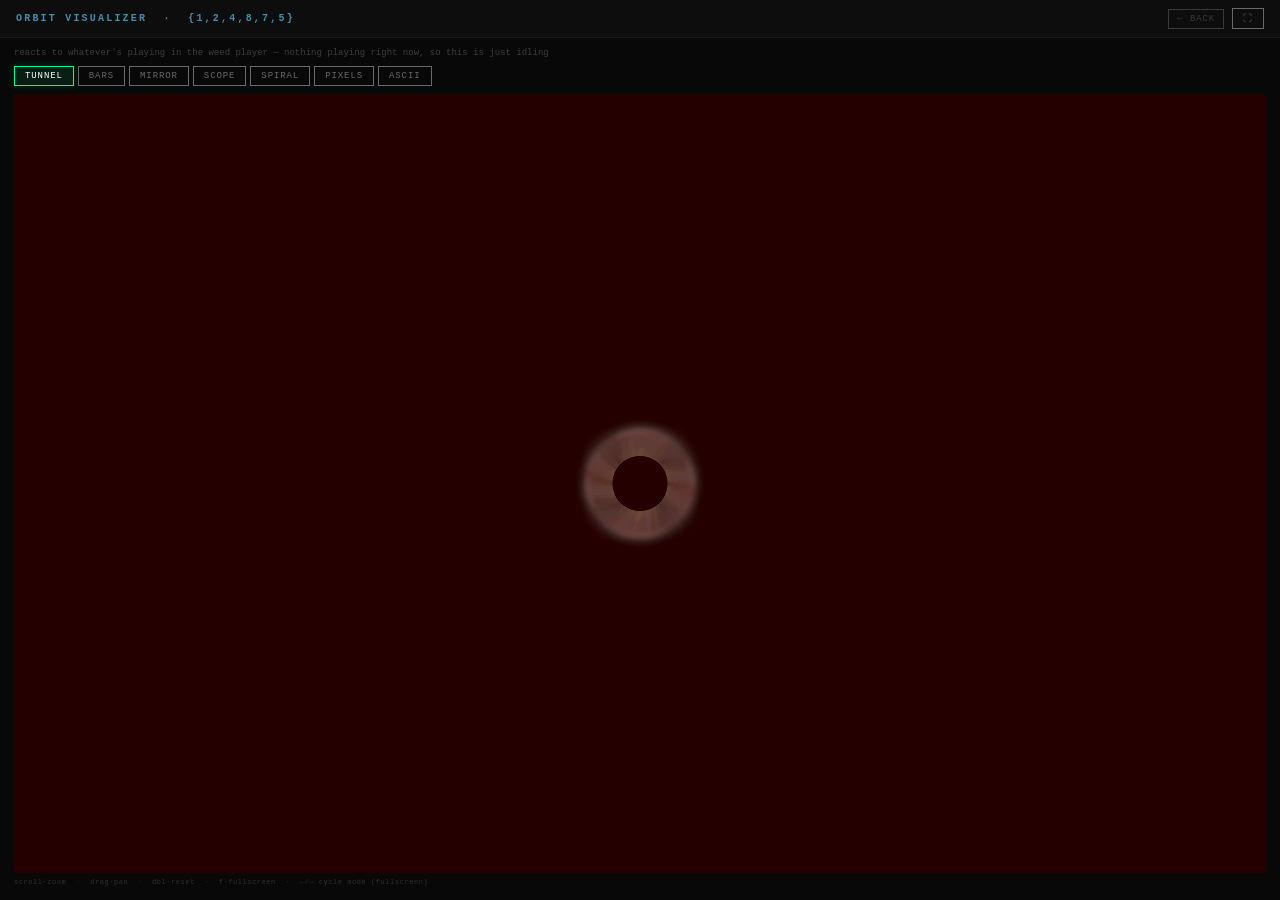
==== web/orbit_visualizer.html @ a4cbd9ab "." ====
<!DOCTYPE html>
<html lang="en">
<head>
<meta charset="UTF-8">
<title>ORBIT VISUALIZER</title>
<style>
* { margin:0; padding:0; box-sizing:border-box; }
:root {
  --bg:#080808; --fg:#c0c0c4; --dim:#181818; --cyan:#5ab8e0;
  --muted:#68686e; --panel:#0d0d0e; --accent:#00ff88;
}
body {
  background:var(--bg); color:var(--fg);
  font-family:'Courier New',monospace;
  display:flex; flex-direction:column;
  height:100vh; overflow:hidden;
}
header {
  display:flex; align-items:center; gap:8px;
  padding:8px 16px;
  border-bottom:1px solid var(--dim);
  background:var(--panel);
}
header h1 { font-size:10px; letter-spacing:.22em; color:var(--cyan); opacity:.75; white-space:nowrap; overflow:hidden; text-overflow:ellipsis; flex:1; min-width:0; }
.transport { display:flex; gap:8px; align-items:center; flex-shrink:0; white-space:nowrap; }
btn, .btn {
  font-family:'Courier New',monospace; font-size:9px; letter-spacing:.10em;
  background:none; border:1px solid var(--muted); color:var(--muted);
  padding:4px 10px; cursor:pointer; transition:all .12s;
}
.btn:hover { border-color:var(--accent); color:var(--accent); }
.btn.lit { border-color:var(--accent); color:#fff; background:#00ff8818; box-shadow:0 0 7px #00ff8830; }
.preset-row { display:flex; gap:4px; flex-wrap:wrap; }
#vizSection {
  flex:1; display:flex; flex-direction:column;
  padding:10px 14px 14px; position:relative; min-height:0;
}
#vizModes { margin-bottom:8px; flex-shrink:0; }
#vizCanvas {
  image-rendering:pixelated; cursor:grab;
  width:100%; flex:1; min-height:0;
  display:block; border-radius:2px; background:#000;
}
#vizSection:fullscreen, #vizSection:-webkit-full-screen {
  background:#000; padding:8px 14px;
}
.hint { font-size:7px; color:var(--muted); opacity:.4; margin-top:5px; letter-spacing:.08em; flex-shrink:0; }
.idle-note { font-size:9px; color:var(--muted); opacity:.55; margin-bottom:8px; flex-shrink:0; }
</style>
</head>
<body>

<header>
  <h1>ORBIT VISUALIZER &nbsp;·&nbsp; {1,2,4,8,7,5}</h1>
  <div class="transport">
    <button class="btn" id="backBtn" onclick="window.parent?.postMessage('orbit:back','*')" style="opacity:0.5;padding:4px 8px">← BACK</button>
    <button id="vizFsBtn" class="btn" onclick="toggleVizFullscreen()" title="Fullscreen (F)">⛶</button>
  </div>
</header>

<div id="vizSection">
  <div class="idle-note" id="idleNote">reacts to whatever's playing in the weed player — nothing playing right now, so this is just idling</div>
  <div class="preset-row" id="vizModes">
    <button class="btn lit" data-viz="tunnel">TUNNEL</button>
    <button class="btn" data-viz="bars">BARS</button>
    <button class="btn" data-viz="mirror">MIRROR</button>
    <button class="btn" data-viz="scope">SCOPE</button>
    <button class="btn" data-viz="spiral">SPIRAL</button>
    <button class="btn" data-viz="pixels">PIXELS</button>
    <button class="btn" data-viz="ascii">ASCII</button>
  </div>
  <canvas id="vizCanvas"></canvas>
  <div class="hint">scroll·zoom &nbsp;·&nbsp; drag·pan &nbsp;·&nbsp; dbl·reset &nbsp;·&nbsp; f·fullscreen &nbsp;·&nbsp; ←/→ cycle mode (fullscreen)</div>
</div>

<script>
'use strict';
// Ported from jennie21's orbit_sequencer.html "VISUALIZER" panel -- same
// five draw modes, same math, unmodified. The only real change is where
// freqData/waveData come from: the original ran its own synth engine and
// fed an AnalyserNode from that; this has no audio engine of its own at
// all, it just renders whatever frequency/waveform snapshots the parent
// window (vue-app.js) posts to it every frame, captured from weed's own
// <video> element via a MediaElementSource + AnalyserNode created over
// there (Web Audio nodes can't cross a frame boundary, but the plain
// Uint8Array snapshots they produce post over just fine).
const STEP_HUES = [0.33,0.50,0.62,0.83,0.10,0.23];
let c60Hue = STEP_HUES[0];

let freqData = new Uint8Array(1024);
let waveData = new Uint8Array(2048);
let hasSignal = false;
const idleNote = document.getElementById('idleNote');

// PIXELS mode's source frame -- the parent samples weed's own <video>
// onto a small offscreen canvas (drawImage + getImageData) and posts
// the raw pixels here every couple of frames, since Web Audio nodes
// aren't the only thing that can't cross a frame boundary directly: an
// HTMLVideoElement can't either, and this doesn't need the real one,
// just its pixels. videoFrame stays null until the first real frame
// arrives -- readyState/videoWidth checks on the parent side mean this
// only ever gets a genuine decoded frame, never a premature black one.
let videoFrame = null;
const vpixOff = document.createElement('canvas');
const vpixOffCtx = vpixOff.getContext('2d');

window.addEventListener('message', e => {
  const msg = e.data;
  if (!msg) return;
  if (msg.type === 'orbit-audio') {
    freqData = msg.freq;
    waveData = msg.wave;
    // the feed posts a message every frame regardless of whether the
    // video is actually playing anything -- silence still "arrives," it's
    // just all near-zero -- so "a message showed up" alone can't tell
    // idle from playing. Real aggregate energy across the spectrum can.
    const energy = freqData.reduce((a, b) => a + b, 0);
    if (energy > 400 && !hasSignal) { hasSignal = true; idleNote.style.display = 'none'; }
    else if (energy <= 100 && hasSignal) { hasSignal = false; idleNote.style.display = ''; }
  } else if (msg.type === 'orbit-video') {
    if (vpixOff.width !== msg.w || vpixOff.height !== msg.h) {
      vpixOff.width = msg.w; vpixOff.height = msg.h;
    }
    videoFrame = { w: msg.w, h: msg.h, imageData: new ImageData(msg.data, msg.w, msg.h) };
  }
});

const vizCanvas = document.getElementById('vizCanvas');
const vctx = vizCanvas.getContext('2d');
const vizOff = document.createElement('canvas');
const voffCtx = vizOff.getContext('2d');
let VW=0, VH=0;
let vizPanX=0, vizPanY=0, vizUserScale=1.0, vizRot=0;
// PIXELS mode's own rotation/pulse state -- separate from vizRot above
// (shared by tunnel/scope/spiral at a fixed rate) since this ring's
// whole point is spinning *faster when the audio is more energetic*,
// not the same constant rate every other mode already uses.
let pixelsRingRot=0, pixelsPulse=0;
let vizMode = 'tunnel';

function resetVizNav() { vizPanX=0; vizPanY=0; vizUserScale=1.0; }

function resizeVizCanvas() {
  VW = Math.round(vizCanvas.offsetWidth * devicePixelRatio);
  VH = Math.round(vizCanvas.offsetHeight * devicePixelRatio);
  vizCanvas.width = VW; vizCanvas.height = VH;
  vizOff.width = VW; vizOff.height = VH;
}
resizeVizCanvas();
new ResizeObserver(resizeVizCanvas).observe(vizCanvas);

// Viz pan/zoom
(function(){
  let panning=false, lastX=0, lastY=0;
  vizCanvas.addEventListener('wheel', e => {
    e.preventDefault();
    vizUserScale = Math.min(Math.max(0.15, vizUserScale * (e.deltaY>0 ? 0.93 : 1.07)), 8.0);
  }, {passive:false});
  vizCanvas.addEventListener('mousedown', e => {
    if(e.button!==0) return; panning=true; lastX=e.clientX; lastY=e.clientY;
    vizCanvas.style.cursor='grabbing';
  });
  vizCanvas.addEventListener('dblclick', () => resetVizNav());
  document.addEventListener('mousemove', e => {
    if(!panning) return;
    vizPanX+=(e.clientX-lastX)*devicePixelRatio; vizPanY+=(e.clientY-lastY)*devicePixelRatio;
    lastX=e.clientX; lastY=e.clientY;
  });
  document.addEventListener('mouseup', () => { if(!panning) return; panning=false; vizCanvas.style.cursor='grab'; });
})();

// Viz mode switching
document.getElementById('vizModes').addEventListener('click', function(e){
  const btn = e.target.closest('[data-viz]'); if(!btn) return;
  vizMode = btn.dataset.viz;
  this.querySelectorAll('[data-viz]').forEach(b => b.classList.toggle('lit', b===btn));
  resetVizNav();
});

// Shared fallback for the two video-based modes (pixels/ascii) when no
// frame has arrived yet -- see videoFrame's own comment on why that can
// be true even while a video is genuinely loaded and playing.
function drawNoVideoMessage(hueBase) {
  vctx.fillStyle = `hsla(${hueBase|0},40%,55%,0.5)`;
  vctx.font = `${Math.max(10, Math.round(VH*0.04))}px 'Courier New',monospace`;
  vctx.textAlign = 'center'; vctx.textBaseline = 'middle';
  vctx.fillText('— no video playing —', VW/2, VH/2);
  vctx.textAlign = 'left'; vctx.textBaseline = 'alphabetic';
}

// Draw loop -- unchanged from orbit_sequencer.html below this point,
// same five original modes, same math, just reading freqData/waveData
// from whatever the last postMessage set instead of an AnalyserNode.
function drawViz() {
  requestAnimationFrame(drawViz);
  if (!VW || !VH) return;

  // slow independent color drift -- the original derived this from
  // which step-sequencer row was currently playing, which has no
  // equivalent here (there's no sequencer); a steady drift keeps the
  // same "the whole thing slowly shifts hue" feel without needing one.
  c60Hue = (performance.now() / 20000) % 1;
  vizRot += 0.006;

  const cx = VW/2 + vizPanX, cy = VH/2 + vizPanY;
  const maxBin = Math.floor(freqData.length * 0.70);
  const hueBase = c60Hue * 360;

  if (vizMode === 'tunnel') {
    voffCtx.clearRect(0,0,VW,VH);
    voffCtx.drawImage(vizCanvas,0,0);
    vctx.fillStyle=`hsla(${hueBase|0},70%,8%,0.10)`; vctx.fillRect(0,0,VW,VH);
    vctx.save(); vctx.globalAlpha=0.92;
    vctx.translate(cx,cy);
    vctx.scale(1.024*vizUserScale*0.004+1.018, 1.024*vizUserScale*0.004+1.018);
    vctx.rotate(0.006); vctx.translate(-cx,-cy);
    vctx.drawImage(vizOff,0,0); vctx.restore();
    const R_INNER=Math.max(4,Math.min(Math.min(VW,VH)*0.08*vizUserScale,Math.min(VW,VH)*0.35));
    const R_MAX=R_INNER*3.5;
    vctx.save(); vctx.translate(cx,cy);
    for(let i=0;i<128;i++){
      const t=i/128, angle=t*Math.PI*2-Math.PI/2+vizRot*0.15;
      const v=freqData[Math.floor(t*maxBin)]/255; if(v<0.015) continue;
      const hue=(hueBase+t*120+vizRot*8)%360;
      vctx.beginPath();
      vctx.moveTo(Math.cos(angle)*R_INNER,Math.sin(angle)*R_INNER);
      vctx.lineTo(Math.cos(angle)*(R_INNER+v*R_MAX),Math.sin(angle)*(R_INNER+v*R_MAX));
      vctx.strokeStyle=`hsla(${hue|0},100%,${62+v*30|0}%,${(0.75+v*0.25).toFixed(2)})`;
      vctx.lineWidth=1.6; vctx.stroke();
    }
    vctx.beginPath();
    for(let i=0;i<=waveData.length;i++){
      const t=i/waveData.length, angle=t*Math.PI*2-Math.PI/2+vizRot*0.15;
      const r=R_INNER+(waveData[i%waveData.length]/128-1)*R_INNER*0.55;
      i===0?vctx.moveTo(Math.cos(angle)*r,Math.sin(angle)*r):vctx.lineTo(Math.cos(angle)*r,Math.sin(angle)*r);
    }
    vctx.strokeStyle=`hsla(${hueBase|0},55%,80%,0.28)`; vctx.lineWidth=devicePixelRatio; vctx.stroke();
    vctx.restore();

  } else if (vizMode === 'bars') {
    vctx.fillStyle=`hsla(${hueBase|0},65%,6%,0.14)`; vctx.fillRect(0,0,VW,VH);
    const bw=VW/maxBin;
    for(let i=0;i<maxBin;i++){
      const v=freqData[i]/255; if(v<0.01) continue;
      const x=i*bw, h=v*VH*0.92;
      const hue=(hueBase+i/maxBin*120)%360;
      vctx.fillStyle=`hsla(${hue|0},88%,${45+v*32|0}%,${(0.55+v*0.4).toFixed(2)})`;
      vctx.fillRect(x,VH-h,Math.max(1,bw-0.5),h);
    }

  } else if (vizMode === 'mirror') {
    vctx.fillStyle=`hsla(${(hueBase+180)|0},65%,6%,0.12)`; vctx.fillRect(0,0,VW,VH);
    const bw=VW/maxBin, half=VH/2;
    for(let i=0;i<maxBin;i++){
      const v=freqData[i]/255; if(v<0.01) continue;
      const x=i*bw, h=v*half*0.95;
      const hue=(hueBase+i/maxBin*180+vizRot*20)%360;
      vctx.fillStyle=`hsla(${hue|0},90%,${48+v*30|0}%,${(0.5+v*0.45).toFixed(2)})`;
      vctx.fillRect(x,half-h,Math.max(1,bw-0.5),h*2);
    }
    vctx.beginPath();
    for(let i=0;i<waveData.length;i++){
      const x=i/waveData.length*VW;
      const y=half+(waveData[i]/128-1)*half*0.38;
      i===0?vctx.moveTo(x,y):vctx.lineTo(x,y);
    }
    vctx.strokeStyle=`hsla(${hueBase|0},55%,80%,0.35)`; vctx.lineWidth=devicePixelRatio; vctx.stroke();

  } else if (vizMode === 'scope') {
    voffCtx.clearRect(0,0,VW,VH);
    voffCtx.drawImage(vizCanvas,0,0);
    vctx.fillStyle=`hsla(${hueBase|0},70%,6%,0.10)`; vctx.fillRect(0,0,VW,VH);
    vctx.save(); vctx.globalAlpha=0.90;
    vctx.translate(cx,cy); vctx.scale(1.018,1.018); vctx.translate(-cx,-cy);
    vctx.drawImage(vizOff,0,0); vctx.restore();
    const R=Math.min(VW,VH)*0.42*vizUserScale;
    vctx.save(); vctx.translate(cx,cy);
    vctx.beginPath();
    const shift=Math.floor(waveData.length/4);
    for(let i=0;i<waveData.length;i++){
      const x=(waveData[i]/128-1)*R;
      const y=(waveData[(i+shift)%waveData.length]/128-1)*R;
      i===0?vctx.moveTo(x,y):vctx.lineTo(x,y);
    }
    vctx.strokeStyle=`hsla(${hueBase|0},80%,65%,0.70)`; vctx.lineWidth=1.2; vctx.stroke();
    vctx.restore();

  } else if (vizMode === 'spiral') {
    vctx.fillStyle=`hsla(${(hueBase+60)|0},70%,7%,0.11)`; vctx.fillRect(0,0,VW,VH);
    const GOLDEN_ANGLE = Math.PI * (3 - Math.sqrt(5));
    const energy = freqData.slice(0, Math.floor(freqData.length * 0.55))
                           .reduce((a,b)=>a+b,0) / (freqData.length * 0.55 * 255);
    const breathe = 0.45 + energy * 1.10;
    const rMax = Math.min(VW,VH) * 0.48 * vizUserScale * breathe;
    vctx.save(); vctx.translate(cx,cy);
    for(let i=0;i<maxBin;i++){
      const t = i/maxBin;
      const r = Math.sqrt(t) * rMax;
      const angle = i * GOLDEN_ANGLE + vizRot;
      const v = freqData[i]/255;
      if (v < 0.01) continue;
      const x = Math.cos(angle)*r, y = Math.sin(angle)*r;
      const size = Math.max(0.8, v * 6 * vizUserScale);
      const hue = (hueBase + t*200 + vizRot*40) % 360;
      vctx.beginPath();
      vctx.arc(x,y,size,0,Math.PI*2);
      vctx.fillStyle=`hsla(${hue|0},90%,${48+v*30|0}%,${(0.35+v*0.60).toFixed(2)})`;
      vctx.fill();
    }
    vctx.restore();

  } else if (vizMode === 'pixels') {
    vctx.fillStyle = '#000'; vctx.fillRect(0,0,VW,VH);
    if (!videoFrame) {
      drawNoVideoMessage(hueBase);
    } else {
      // One shared "how energetic is this instant" number driving both
      // the mosaic's own pulse and the ring around it, so the two never
      // drift out of sync with each other. Bass specifically (~first
      // 12% of bins), not the whole spectrum -- full-spectrum energy
      // rarely drops near zero (there's almost always some mid/treble
      // content), which smooths this into a slow wobble instead of a
      // real beat-following punch; bass is the part that actually
      // drops out between hits.
      const energy = freqData.slice(0, maxBin).reduce((a,b)=>a+b,0) / (maxBin*255);
      const bassEnd = Math.max(1, Math.floor(maxBin*0.12));
      const bass = freqData.slice(0, bassEnd).reduce((a,b)=>a+b,0) / (bassEnd*255);
      // smoothed toward the current bass level rather than snapping to
      // it every frame -- a per-frame jump would flicker at 60fps; this
      // reads as a punchy but real pulse instead
      pixelsPulse += (bass - pixelsPulse) * 0.25;
      // this is the actual fix for "the ring doesn't seem to react" --
      // it was spinning at vizRot's fixed rate before (same constant
      // speed tunnel/scope/spiral use), completely independent of
      // whatever the audio was doing. Its own rate now, scaled by
      // energy, so it visibly speeds up and slows down with the music.
      pixelsRingRot += 0.004 + energy*0.05;

      // putImageData paints the low-res sample 1:1; the actual scale-up
      // to fill the canvas happens in the drawImage below, with
      // smoothing off, so it reads as a chunky mosaic instead of a
      // blurred re-scale of a small image. Its own size now pulses with
      // bass too -- the other half of "doesn't do anything to the
      // pixels": before, nothing about the mosaic itself ever moved.
      vpixOffCtx.putImageData(videoFrame.imageData, 0, 0);
      vctx.imageSmoothingEnabled = false;
      const pulseScale = 1 + pixelsPulse*0.12;
      const dw = VW * vizUserScale * pulseScale, dh = VH * vizUserScale * pulseScale;
      vctx.drawImage(vpixOff, 0, 0, videoFrame.w, videoFrame.h, cx-dw/2, cy-dh/2, dw, dh);
      vctx.imageSmoothingEnabled = true;
      // a hard bass hit also flashes a brief color wash directly over
      // the mosaic (overlay blend, so it tints rather than just
      // whiting it out) -- this is the part that makes a real beat
      // visibly land ON the video, not just around it
      if (pixelsPulse > 0.35) {
        vctx.save();
        vctx.globalCompositeOperation = 'overlay';
        vctx.fillStyle = `hsla(${hueBase|0},90%,60%,${Math.min(0.35,(pixelsPulse-0.35)*0.6).toFixed(2)})`;
        vctx.fillRect(cx-dw/2, cy-dh/2, dw, dh);
        vctx.restore();
      }

      // ring of audio-reactive glow dots around the mosaic -- same
      // per-bin language bars/spiral already use. Radius now breathes
      // with overall energy instead of sitting at one fixed size, and
      // dot size swings much further (was 2-7px, barely visible;
      // 2-12px actually reads as pulsing at a glance) -- both of these
      // were the "doesn't seem to change size" half of the report.
      const R = Math.min(VW,VH) * (0.40 + energy*0.12) * vizUserScale;
      for (let i=0;i<48;i++){
        const t = i/48;
        const v = freqData[Math.floor(t*maxBin)]/255;
        if (v < 0.08) continue;
        const angle = t*Math.PI*2 + pixelsRingRot;
        const x = cx+Math.cos(angle)*R, y = cy+Math.sin(angle)*R;
        const hue = (hueBase + t*200) % 360;
        vctx.beginPath();
        vctx.arc(x,y,2+v*10,0,Math.PI*2);
        vctx.fillStyle=`hsla(${hue|0},95%,65%,${(0.25+v*0.65).toFixed(2)})`;
        vctx.fill();
      }
    }

  } else if (vizMode === 'ascii') {
    vctx.fillStyle = '#000'; vctx.fillRect(0,0,VW,VH);
    if (!videoFrame) {
      drawNoVideoMessage(hueBase);
    } else {
      // Classic sparse->dense brightness ramp, one character per
      // sampled source pixel (96x54 -- see vue-app.js's own comment on
      // why that's the source resolution, not the full video). STRIDE
      // exists as an escape hatch if this ever needs to trade detail
      // for frame rate on weaker hardware -- canvas text is one of the
      // more expensive things to draw a lot of, every frame -- but
      // measured directly at STRIDE 1 here first before assuming that
      // trade was actually necessary.
      const RAMP = ' .:-=+*#%@';
      const STRIDE = 1;
      const cols = Math.floor(videoFrame.w / STRIDE);
      const rows = Math.floor(videoFrame.h / STRIDE);
      const cellW = (VW * vizUserScale) / cols;
      const cellH = (VH * vizUserScale) / rows;
      const ox = cx - (VW * vizUserScale) / 2;
      const oy = cy - (VH * vizUserScale) / 2;
      const px = videoFrame.imageData.data;
      vctx.font = `${Math.max(4, cellH * 1.15).toFixed(1)}px 'Courier New',monospace`;
      vctx.textAlign = 'center'; vctx.textBaseline = 'middle';
      for (let y=0; y<rows; y++) {
        for (let x=0; x<cols; x++) {
          const i = ((y*STRIDE)*videoFrame.w + (x*STRIDE)) * 4;
          const r=px[i], g=px[i+1], b=px[i+2];
          const bright = (r*0.299 + g*0.587 + b*0.114) / 255;
          if (bright < 0.03) continue; // near-black cells stay empty, same as real ASCII art leaving blanks
          const ch = RAMP[Math.min(RAMP.length-1, Math.floor(bright * RAMP.length))];
          // audio nudges brightness/alpha per column, same "ties into
          // the same bin data every other mode reacts to" as pixels'
          // glow ring above, just woven directly into the characters
          // here instead of a separate overlay
          const v = freqData[Math.floor((x/cols)*maxBin)] / 255;
          // Neon HSL palette instead of the video's own literal RGB --
          // real footage is often dim/desaturated, and coloring each
          // character with its exact source pixel color meant the whole
          // mode was only ever as bright and colorful as that one frame
          // happened to be (Ryan's "often quite dark" report). bright
          // still picks the character (so the video's own shapes/
          // silhouette stay recognizable) and still nudges lightness,
          // but the hue is now its own thing entirely: drifts across
          // the grid (position-based offset) and over time (hueBase/
          // vizRot, the same rotating hue every other mode already
          // uses) for a genuinely colorful, ever-shifting rainbow
          // rather than a muted copy of the source. Saturation stays
          // pinned high (90%) always -- that's the actual "neon" of it.
          const hue = (hueBase + (x/cols)*260 + (y/rows)*60 + vizRot*30) % 360;
          const light = Math.min(85, 40 + bright*25 + v*35);
          const alpha = Math.min(1, 0.55 + bright*0.25 + v*0.35);
          vctx.fillStyle = `hsla(${hue|0},90%,${light|0}%,${alpha.toFixed(2)})`;
          vctx.fillText(ch, ox + x*cellW + cellW/2, oy + y*cellH + cellH/2);
        }
      }
      vctx.textAlign = 'left'; vctx.textBaseline = 'alphabetic';
    }
  }
}
drawViz();

// Fullscreen
const vizSection = document.getElementById('vizSection');
function toggleVizFullscreen() {
  if (!document.fullscreenElement) {
    (vizSection.requestFullscreen || vizSection.webkitRequestFullscreen).call(vizSection);
  } else {
    (document.exitFullscreen || document.webkitExitFullscreen).call(document);
  }
}
document.addEventListener('fullscreenchange', () => {
  resizeVizCanvas();
  const btn = document.getElementById('vizFsBtn');
  if (btn) btn.textContent = document.fullscreenElement ? '✕' : '⛶';
});
document.addEventListener('keydown', function(e) {
  if (e.code === 'KeyF') toggleVizFullscreen();
  if (document.fullscreenElement && (e.code === 'ArrowLeft' || e.code === 'ArrowRight')) {
    e.preventDefault();
    const modes = ['tunnel','bars','mirror','scope','spiral','pixels','ascii'];
    const idx = modes.indexOf(vizMode);
    vizMode = modes[(idx + (e.code === 'ArrowRight' ? 1 : -1) + modes.length) % modes.length];
    document.querySelectorAll('[data-viz]').forEach(b => b.classList.toggle('lit', b.dataset.viz === vizMode));
    resetVizNav();
  }
});
</script>
</body>
</html>
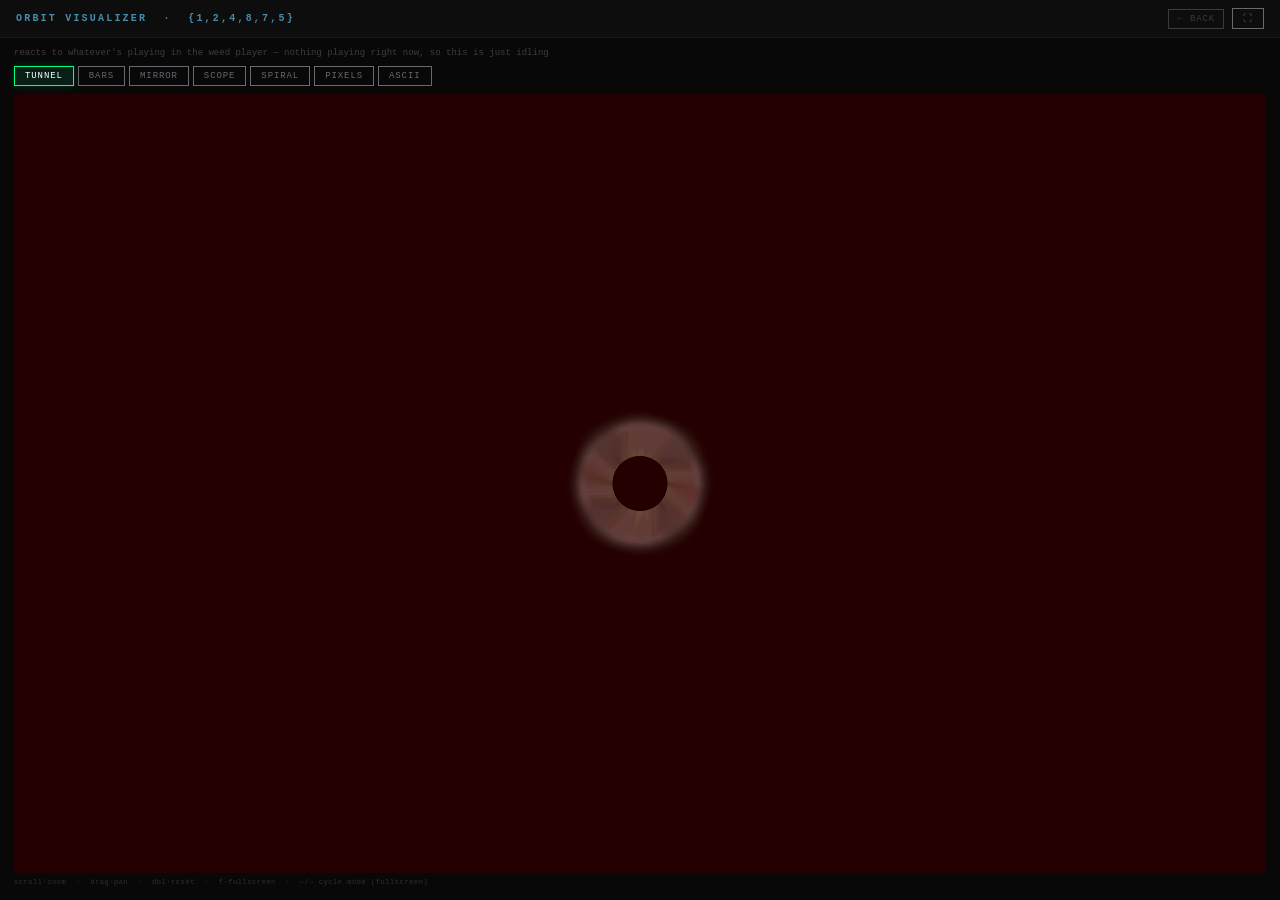
==== commit 254b2458: "." ====
--- a/web/orbit_visualizer.html
+++ b/web/orbit_visualizer.html
@@ -30,12 +30,23 @@
 }
 .btn:hover { border-color:var(--accent); color:var(--accent); }
 .btn.lit { border-color:var(--accent); color:#fff; background:#00ff8818; box-shadow:0 0 7px #00ff8830; }
-.preset-row { display:flex; gap:4px; flex-wrap:wrap; }
+.preset-row { display:flex; gap:4px; flex-wrap:wrap; align-items:center; }
 #vizSection {
   flex:1; display:flex; flex-direction:column;
   padding:10px 14px 14px; position:relative; min-height:0;
 }
 #vizModes { margin-bottom:8px; flex-shrink:0; }
+.ascii-controls { margin-bottom:8px; flex-shrink:0; }
+.ascii-controls-label { font-size:9px; color:var(--muted); letter-spacing:.1em; }
+.ascii-controls-val { font-size:9px; color:var(--fg); min-width:68px; }
+.ascii-controls input[type=range] {
+  width:80px; accent-color:var(--accent);
+  height:3px; background:var(--dim); appearance:none;
+}
+.ascii-controls input[type=range]::-webkit-slider-thumb {
+  -webkit-appearance:none; width:10px; height:10px;
+  border-radius:50%; background:var(--accent);
+}
 #vizCanvas {
   image-rendering:pixelated; cursor:grab;
   width:100%; flex:1; min-height:0;
@@ -68,6 +79,13 @@
     <button class="btn" data-viz="spiral">SPIRAL</button>
     <button class="btn" data-viz="pixels">PIXELS</button>
     <button class="btn" data-viz="ascii">ASCII</button>
+  </div>
+  <div class="preset-row ascii-controls" id="asciiControls" style="display:none">
+    <span class="ascii-controls-label">RES</span>
+    <input type="range" id="asciiResSlider" min="1" max="4" step="1" value="1">
+    <span class="ascii-controls-val" id="asciiResVal">5184 chars</span>
+    <button class="btn lit" data-color="neon">NEON</button>
+    <button class="btn" data-color="natural">NATURAL</button>
   </div>
   <canvas id="vizCanvas"></canvas>
   <div class="hint">scroll·zoom &nbsp;·&nbsp; drag·pan &nbsp;·&nbsp; dbl·reset &nbsp;·&nbsp; f·fullscreen &nbsp;·&nbsp; ←/→ cycle mode (fullscreen)</div>
@@ -121,7 +139,15 @@
     if (vpixOff.width !== msg.w || vpixOff.height !== msg.h) {
       vpixOff.width = msg.w; vpixOff.height = msg.h;
     }
+    const isFirstFrame = !videoFrame;
     videoFrame = { w: msg.w, h: msg.h, imageData: new ImageData(msg.data, msg.w, msg.h) };
+    // the label depends on videoFrame.w/h, which don't exist yet before
+    // the first real frame arrives (updateAsciiResLabel is a hoisted
+    // function declaration, defined further down but safe to call here
+    // -- by the time any message actually arrives the whole script has
+    // already finished its initial synchronous pass, well after that
+    // declaration ran)
+    if (isFirstFrame) updateAsciiResLabel();
   }
 });
 
@@ -137,6 +163,13 @@
 // not the same constant rate every other mode already uses.
 let pixelsRingRot=0, pixelsPulse=0;
 let vizMode = 'tunnel';
+// ASCII's own controls -- resolution (STRIDE, coarser = fewer/bigger
+// characters) and color mode (the video's real per-cell color vs. the
+// rotating neon palette added for "often quite dark" real footage).
+// Both live as plain module state read directly by ASCII's draw branch,
+// same pattern vizMode/vizUserScale/etc. already use.
+let asciiStride = 1;
+let asciiColorMode = 'neon';
 
 function resetVizNav() { vizPanX=0; vizPanY=0; vizUserScale=1.0; }
 
@@ -170,11 +203,42 @@
 })();
 
 // Viz mode switching
+const asciiControls = document.getElementById('asciiControls');
 document.getElementById('vizModes').addEventListener('click', function(e){
   const btn = e.target.closest('[data-viz]'); if(!btn) return;
   vizMode = btn.dataset.viz;
   this.querySelectorAll('[data-viz]').forEach(b => b.classList.toggle('lit', b===btn));
   resetVizNav();
+  asciiControls.style.display = vizMode === 'ascii' ? 'flex' : 'none';
+});
+
+// ASCII resolution slider -- STRIDE 1-4, i.e. every source pixel down
+// to every 4th one, labeled with the actual resulting character count
+// (a bare "1-4" scale means nothing on its own; the real number people
+// actually asked for is "how many characters is that")
+const asciiResSlider = document.getElementById('asciiResSlider');
+const asciiResVal = document.getElementById('asciiResVal');
+function updateAsciiResLabel() {
+  if (!videoFrame) { asciiResVal.textContent = '—'; return; }
+  const cols = Math.floor(videoFrame.w / asciiStride);
+  const rows = Math.floor(videoFrame.h / asciiStride);
+  asciiResVal.textContent = (cols*rows).toLocaleString() + ' chars';
+}
+asciiResSlider.addEventListener('input', () => {
+  asciiStride = parseInt(asciiResSlider.value, 10);
+  updateAsciiResLabel();
+});
+
+// ASCII color mode -- NATURAL (the video's own per-cell color, exactly
+// what this mode used to always do) vs NEON (the rotating HSL palette
+// added afterward for dim/desaturated real footage). Both are worth
+// having: NATURAL for footage that's already colorful and where the
+// actual colors matter, NEON for anything dark or monochrome.
+document.querySelectorAll('#asciiControls [data-color]').forEach(btn => {
+  btn.addEventListener('click', () => {
+    asciiColorMode = btn.dataset.color;
+    document.querySelectorAll('#asciiControls [data-color]').forEach(b => b.classList.toggle('lit', b===btn));
+  });
 });
 
 // Shared fallback for the two video-based modes (pixels/ascii) when no
@@ -387,15 +451,15 @@
       drawNoVideoMessage(hueBase);
     } else {
       // Classic sparse->dense brightness ramp, one character per
-      // sampled source pixel (96x54 -- see vue-app.js's own comment on
-      // why that's the source resolution, not the full video). STRIDE
-      // exists as an escape hatch if this ever needs to trade detail
-      // for frame rate on weaker hardware -- canvas text is one of the
-      // more expensive things to draw a lot of, every frame -- but
-      // measured directly at STRIDE 1 here first before assuming that
-      // trade was actually necessary.
+      // sampled source pixel by default (96x54 -- see vue-app.js's own
+      // comment on why that's the source resolution, not the full
+      // video). STRIDE is user-controlled now (the RES slider) rather
+      // than a fixed 1 -- coarser/fewer, bigger characters reads as a
+      // genuinely different, chunkier style, not just "the same thing
+      // slower," so it's worth having as a real control rather than a
+      // hidden performance escape hatch.
       const RAMP = ' .:-=+*#%@';
-      const STRIDE = 1;
+      const STRIDE = asciiStride;
       const cols = Math.floor(videoFrame.w / STRIDE);
       const rows = Math.floor(videoFrame.h / STRIDE);
       const cellW = (VW * vizUserScale) / cols;
@@ -417,23 +481,33 @@
           // glow ring above, just woven directly into the characters
           // here instead of a separate overlay
           const v = freqData[Math.floor((x/cols)*maxBin)] / 255;
-          // Neon HSL palette instead of the video's own literal RGB --
-          // real footage is often dim/desaturated, and coloring each
-          // character with its exact source pixel color meant the whole
-          // mode was only ever as bright and colorful as that one frame
-          // happened to be (Ryan's "often quite dark" report). bright
-          // still picks the character (so the video's own shapes/
-          // silhouette stay recognizable) and still nudges lightness,
-          // but the hue is now its own thing entirely: drifts across
-          // the grid (position-based offset) and over time (hueBase/
-          // vizRot, the same rotating hue every other mode already
-          // uses) for a genuinely colorful, ever-shifting rainbow
-          // rather than a muted copy of the source. Saturation stays
-          // pinned high (90%) always -- that's the actual "neon" of it.
-          const hue = (hueBase + (x/cols)*260 + (y/rows)*60 + vizRot*30) % 360;
-          const light = Math.min(85, 40 + bright*25 + v*35);
-          const alpha = Math.min(1, 0.55 + bright*0.25 + v*0.35);
-          vctx.fillStyle = `hsla(${hue|0},90%,${light|0}%,${alpha.toFixed(2)})`;
+          if (asciiColorMode === 'neon') {
+            // Neon HSL palette instead of the video's own literal RGB --
+            // real footage is often dim/desaturated, and coloring each
+            // character with its exact source pixel color meant the
+            // whole mode was only ever as bright and colorful as that
+            // one frame happened to be (Ryan's "often quite dark"
+            // report). bright still picks the character (so the video's
+            // own shapes/silhouette stay recognizable) and still nudges
+            // lightness, but the hue is its own thing entirely: drifts
+            // across the grid (position-based offset) and over time
+            // (hueBase/vizRot, the same rotating hue every other mode
+            // already uses) for a genuinely colorful, ever-shifting
+            // rainbow rather than a muted copy of the source. Saturation
+            // stays pinned high (90%) always -- that's the actual "neon."
+            const hue = (hueBase + (x/cols)*260 + (y/rows)*60 + vizRot*30) % 360;
+            const light = Math.min(85, 40 + bright*25 + v*35);
+            const alpha = Math.min(1, 0.55 + bright*0.25 + v*0.35);
+            vctx.fillStyle = `hsla(${hue|0},90%,${light|0}%,${alpha.toFixed(2)})`;
+          } else {
+            // NATURAL -- the video's own real per-cell color, exactly
+            // what this mode did before NEON existed. Worth keeping as
+            // its own option: footage that's already colorful (or where
+            // the actual colors are the point) looks better true to
+            // itself than forced through a rainbow it doesn't need.
+            const alpha = Math.min(1, 0.55 + bright*0.3 + v*0.25);
+            vctx.fillStyle = `rgba(${r},${g},${b},${alpha.toFixed(2)})`;
+          }
           vctx.fillText(ch, ox + x*cellW + cellW/2, oy + y*cellH + cellH/2);
         }
       }
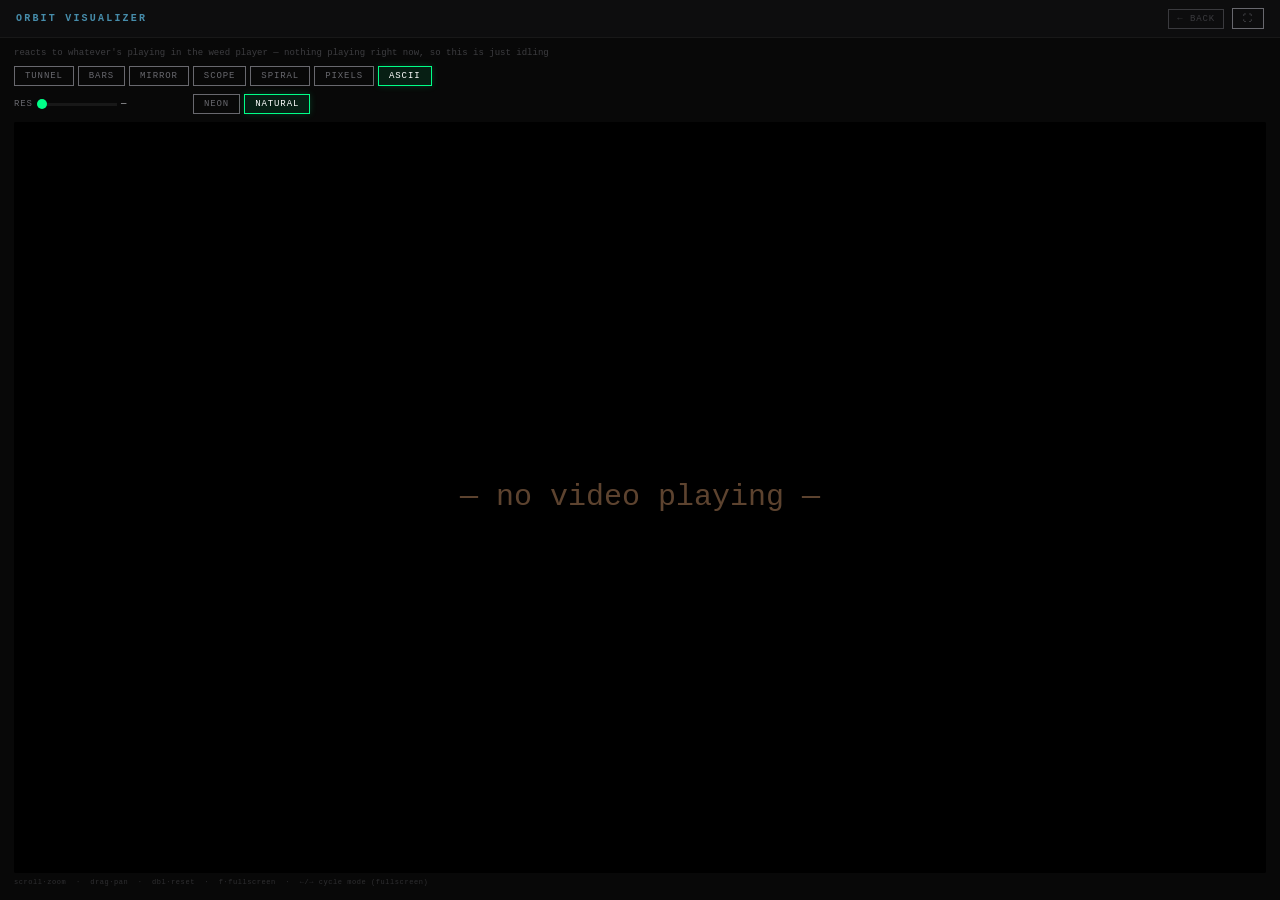
==== commit 9a9dda4b: "." ====
--- a/web/orbit_visualizer.html
+++ b/web/orbit_visualizer.html
@@ -62,7 +62,7 @@
 <body>
 
 <header>
-  <h1>ORBIT VISUALIZER &nbsp;·&nbsp; {1,2,4,8,7,5}</h1>
+  <h1>ORBIT VISUALIZER</h1>
   <div class="transport">
     <button class="btn" id="backBtn" onclick="window.parent?.postMessage('orbit:back','*')" style="opacity:0.5;padding:4px 8px">← BACK</button>
     <button id="vizFsBtn" class="btn" onclick="toggleVizFullscreen()" title="Fullscreen (F)">⛶</button>
@@ -72,20 +72,20 @@
 <div id="vizSection">
   <div class="idle-note" id="idleNote">reacts to whatever's playing in the weed player — nothing playing right now, so this is just idling</div>
   <div class="preset-row" id="vizModes">
-    <button class="btn lit" data-viz="tunnel">TUNNEL</button>
+    <button class="btn" data-viz="tunnel">TUNNEL</button>
     <button class="btn" data-viz="bars">BARS</button>
     <button class="btn" data-viz="mirror">MIRROR</button>
     <button class="btn" data-viz="scope">SCOPE</button>
     <button class="btn" data-viz="spiral">SPIRAL</button>
     <button class="btn" data-viz="pixels">PIXELS</button>
-    <button class="btn" data-viz="ascii">ASCII</button>
+    <button class="btn lit" data-viz="ascii">ASCII</button>
   </div>
-  <div class="preset-row ascii-controls" id="asciiControls" style="display:none">
+  <div class="preset-row ascii-controls" id="asciiControls" style="display:flex">
     <span class="ascii-controls-label">RES</span>
     <input type="range" id="asciiResSlider" min="1" max="4" step="1" value="1">
     <span class="ascii-controls-val" id="asciiResVal">5184 chars</span>
-    <button class="btn lit" data-color="neon">NEON</button>
-    <button class="btn" data-color="natural">NATURAL</button>
+    <button class="btn" data-color="neon">NEON</button>
+    <button class="btn lit" data-color="natural">NATURAL</button>
   </div>
   <canvas id="vizCanvas"></canvas>
   <div class="hint">scroll·zoom &nbsp;·&nbsp; drag·pan &nbsp;·&nbsp; dbl·reset &nbsp;·&nbsp; f·fullscreen &nbsp;·&nbsp; ←/→ cycle mode (fullscreen)</div>
@@ -162,14 +162,16 @@
 // whole point is spinning *faster when the audio is more energetic*,
 // not the same constant rate every other mode already uses.
 let pixelsRingRot=0, pixelsPulse=0;
-let vizMode = 'tunnel';
+let vizMode = 'ascii';
 // ASCII's own controls -- resolution (STRIDE, coarser = fewer/bigger
 // characters) and color mode (the video's real per-cell color vs. the
 // rotating neon palette added for "often quite dark" real footage).
 // Both live as plain module state read directly by ASCII's draw branch,
-// same pattern vizMode/vizUserScale/etc. already use.
+// same pattern vizMode/vizUserScale/etc. already use. Defaults match
+// the initial-active states set on the buttons/slider in the HTML --
+// full resolution (stride 1), natural color.
 let asciiStride = 1;
-let asciiColorMode = 'neon';
+let asciiColorMode = 'natural';
 
 function resetVizNav() { vizPanX=0; vizPanY=0; vizUserScale=1.0; }
 
@@ -228,6 +230,11 @@
   asciiStride = parseInt(asciiResSlider.value, 10);
   updateAsciiResLabel();
 });
+// ASCII is now the default active mode (was TUNNEL), visible from the
+// very first paint -- without this, the label sat on its static "5184
+// chars" HTML placeholder until either a video frame arrived or the
+// slider moved, instead of correctly reading "—" (no video yet).
+updateAsciiResLabel();
 
 // ASCII color mode -- NATURAL (the video's own per-cell color, exactly
 // what this mode used to always do) vs NEON (the rotating HSL palette
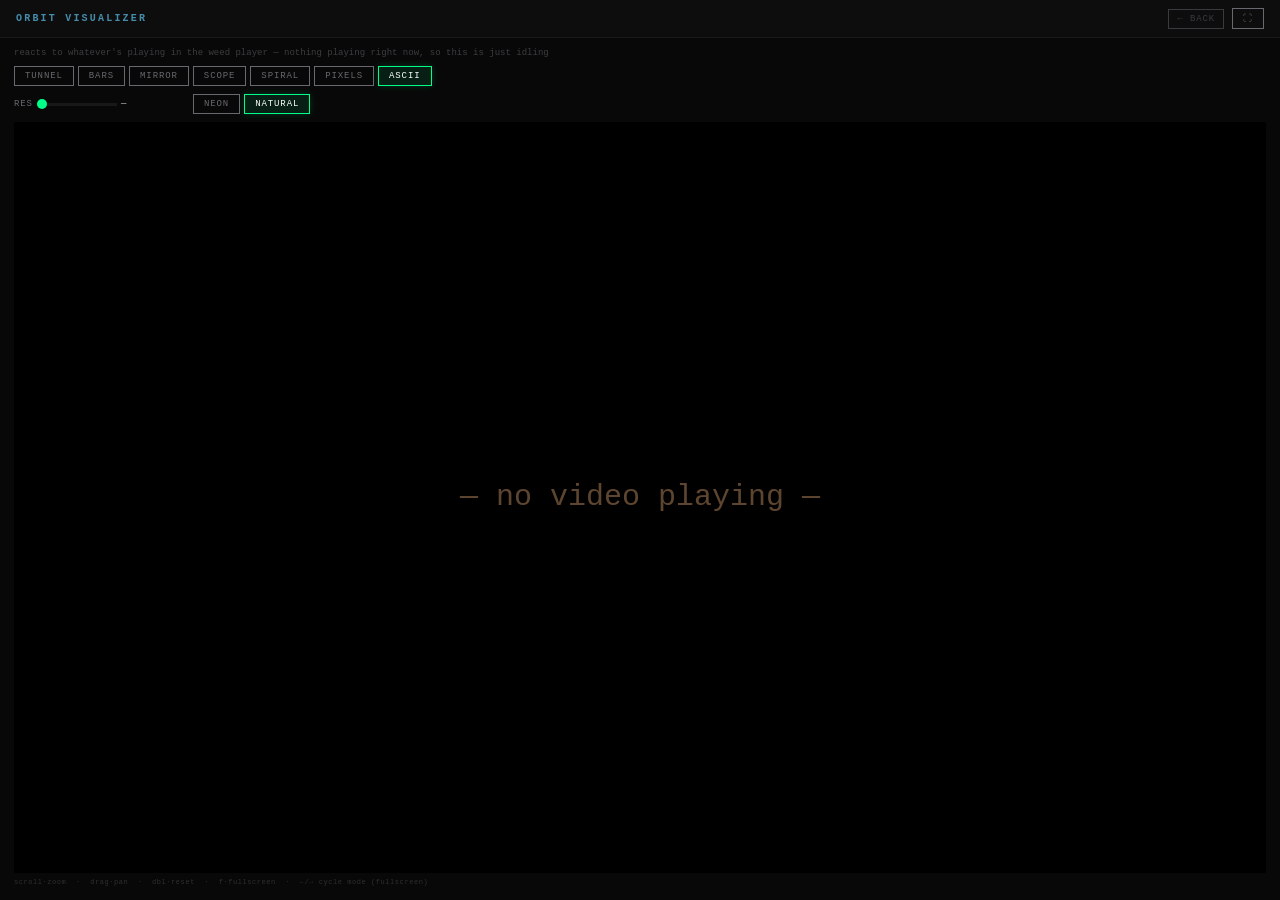
==== commit 0d801b6a: "." ====
--- a/web/orbit_visualizer.html
+++ b/web/orbit_visualizer.html
@@ -257,6 +257,21 @@
   vctx.textAlign = 'center'; vctx.textBaseline = 'middle';
   vctx.fillText('— no video playing —', VW/2, VH/2);
   vctx.textAlign = 'left'; vctx.textBaseline = 'alphabetic';
+}
+
+// PIXELS/ASCII both draw the sampled video frame into the VWxVH canvas,
+// which is almost never the same aspect ratio as the frame itself (the
+// dialog is a fixed box; the video can be 16:9, 9:16, 4:3, ...). Scaling
+// frameW/frameH independently to fill VW/VH separately -- which both
+// modes did before this -- stretches/squashes it to whatever the canvas
+// shape happens to be. This mirrors CSS object-fit:contain: scale
+// uniformly so the whole frame fits inside VWxVH, letterboxed rather
+// than distorted.
+function fitFrameToCanvas(frameW, frameH) {
+  const frameAspect = frameW / frameH, canvasAspect = VW / VH;
+  return frameAspect > canvasAspect
+    ? { w: VW, h: VW / frameAspect }
+    : { w: VH * frameAspect, h: VH };
 }
 
 // Draw loop -- unchanged from orbit_sequencer.html below this point,
@@ -416,7 +431,8 @@
       vpixOffCtx.putImageData(videoFrame.imageData, 0, 0);
       vctx.imageSmoothingEnabled = false;
       const pulseScale = 1 + pixelsPulse*0.12;
-      const dw = VW * vizUserScale * pulseScale, dh = VH * vizUserScale * pulseScale;
+      const fit = fitFrameToCanvas(videoFrame.w, videoFrame.h);
+      const dw = fit.w * vizUserScale * pulseScale, dh = fit.h * vizUserScale * pulseScale;
       vctx.drawImage(vpixOff, 0, 0, videoFrame.w, videoFrame.h, cx-dw/2, cy-dh/2, dw, dh);
       vctx.imageSmoothingEnabled = true;
       // a hard bass hit also flashes a brief color wash directly over
@@ -469,10 +485,11 @@
       const STRIDE = asciiStride;
       const cols = Math.floor(videoFrame.w / STRIDE);
       const rows = Math.floor(videoFrame.h / STRIDE);
-      const cellW = (VW * vizUserScale) / cols;
-      const cellH = (VH * vizUserScale) / rows;
-      const ox = cx - (VW * vizUserScale) / 2;
-      const oy = cy - (VH * vizUserScale) / 2;
+      const fit = fitFrameToCanvas(videoFrame.w, videoFrame.h);
+      const cellW = (fit.w * vizUserScale) / cols;
+      const cellH = (fit.h * vizUserScale) / rows;
+      const ox = cx - (fit.w * vizUserScale) / 2;
+      const oy = cy - (fit.h * vizUserScale) / 2;
       const px = videoFrame.imageData.data;
       vctx.font = `${Math.max(4, cellH * 1.15).toFixed(1)}px 'Courier New',monospace`;
       vctx.textAlign = 'center'; vctx.textBaseline = 'middle';
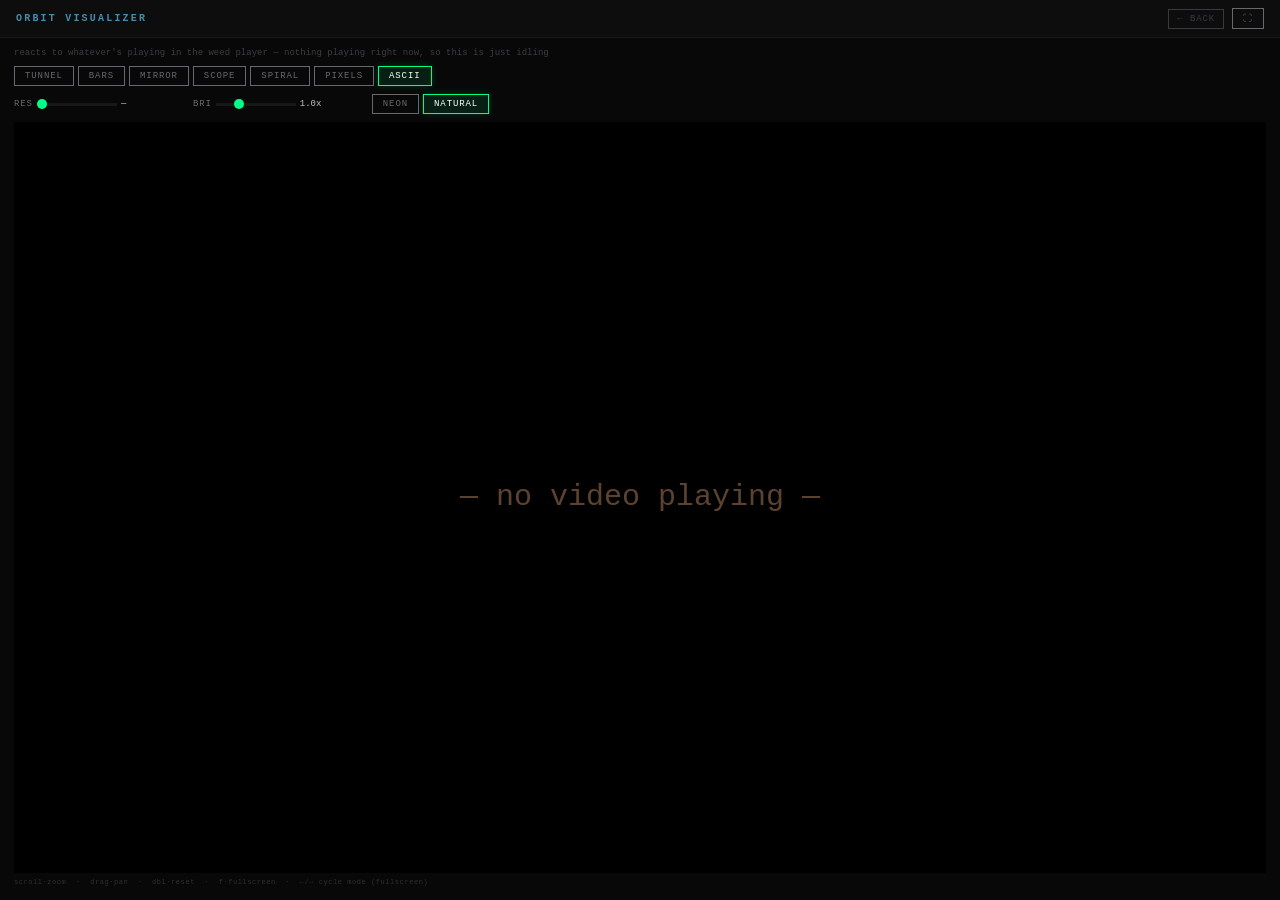
==== commit e28eccbe: "." ====
--- a/web/orbit_visualizer.html
+++ b/web/orbit_visualizer.html
@@ -84,6 +84,9 @@
     <span class="ascii-controls-label">RES</span>
     <input type="range" id="asciiResSlider" min="1" max="4" step="1" value="1">
     <span class="ascii-controls-val" id="asciiResVal">5184 chars</span>
+    <span class="ascii-controls-label">BRI</span>
+    <input type="range" id="asciiBriSlider" min="0.3" max="3" step="0.1" value="1">
+    <span class="ascii-controls-val" id="asciiBriVal">1.0x</span>
     <button class="btn" data-color="neon">NEON</button>
     <button class="btn lit" data-color="natural">NATURAL</button>
   </div>
@@ -172,6 +175,13 @@
 // full resolution (stride 1), natural color.
 let asciiStride = 1;
 let asciiColorMode = 'natural';
+// Multiplies the per-pixel luminance ASCII uses for both glyph density
+// (which RAMP character gets picked) and color intensity (alpha in
+// NATURAL, lightness/alpha in NEON) -- the direct answer to "often
+// quite dark", which the NEON palette only ever addressed indirectly.
+// >1 also lets genuinely dark source footage clear the bright<0.03
+// skip threshold and actually render instead of leaving blank cells.
+let asciiBrightness = 1.0;
 
 function resetVizNav() { vizPanX=0; vizPanY=0; vizUserScale=1.0; }
 
@@ -235,6 +245,15 @@
 // chars" HTML placeholder until either a video frame arrived or the
 // slider moved, instead of correctly reading "—" (no video yet).
 updateAsciiResLabel();
+
+// ASCII brightness slider -- see asciiBrightness's own comment for what
+// it actually multiplies.
+const asciiBriSlider = document.getElementById('asciiBriSlider');
+const asciiBriVal = document.getElementById('asciiBriVal');
+asciiBriSlider.addEventListener('input', () => {
+  asciiBrightness = parseFloat(asciiBriSlider.value);
+  asciiBriVal.textContent = asciiBrightness.toFixed(1) + 'x';
+});
 
 // ASCII color mode -- NATURAL (the video's own per-cell color, exactly
 // what this mode used to always do) vs NEON (the rotating HSL palette
@@ -497,7 +516,7 @@
         for (let x=0; x<cols; x++) {
           const i = ((y*STRIDE)*videoFrame.w + (x*STRIDE)) * 4;
           const r=px[i], g=px[i+1], b=px[i+2];
-          const bright = (r*0.299 + g*0.587 + b*0.114) / 255;
+          const bright = Math.min(1, (r*0.299 + g*0.587 + b*0.114) / 255 * asciiBrightness);
           if (bright < 0.03) continue; // near-black cells stay empty, same as real ASCII art leaving blanks
           const ch = RAMP[Math.min(RAMP.length-1, Math.floor(bright * RAMP.length))];
           // audio nudges brightness/alpha per column, same "ties into
@@ -529,8 +548,14 @@
             // its own option: footage that's already colorful (or where
             // the actual colors are the point) looks better true to
             // itself than forced through a rainbow it doesn't need.
+            // asciiBrightness scales the literal RGB here too, not just
+            // alpha -- alpha alone only ever controls how much black
+            // shows through, capped by however dim the source pixel
+            // already was; this is the part that actually lightens the
+            // color itself for genuinely dark footage.
             const alpha = Math.min(1, 0.55 + bright*0.3 + v*0.25);
-            vctx.fillStyle = `rgba(${r},${g},${b},${alpha.toFixed(2)})`;
+            const rb = Math.min(255, r*asciiBrightness), gb = Math.min(255, g*asciiBrightness), bb = Math.min(255, b*asciiBrightness);
+            vctx.fillStyle = `rgba(${rb|0},${gb|0},${bb|0},${alpha.toFixed(2)})`;
           }
           vctx.fillText(ch, ox + x*cellW + cellW/2, oy + y*cellH + cellH/2);
         }
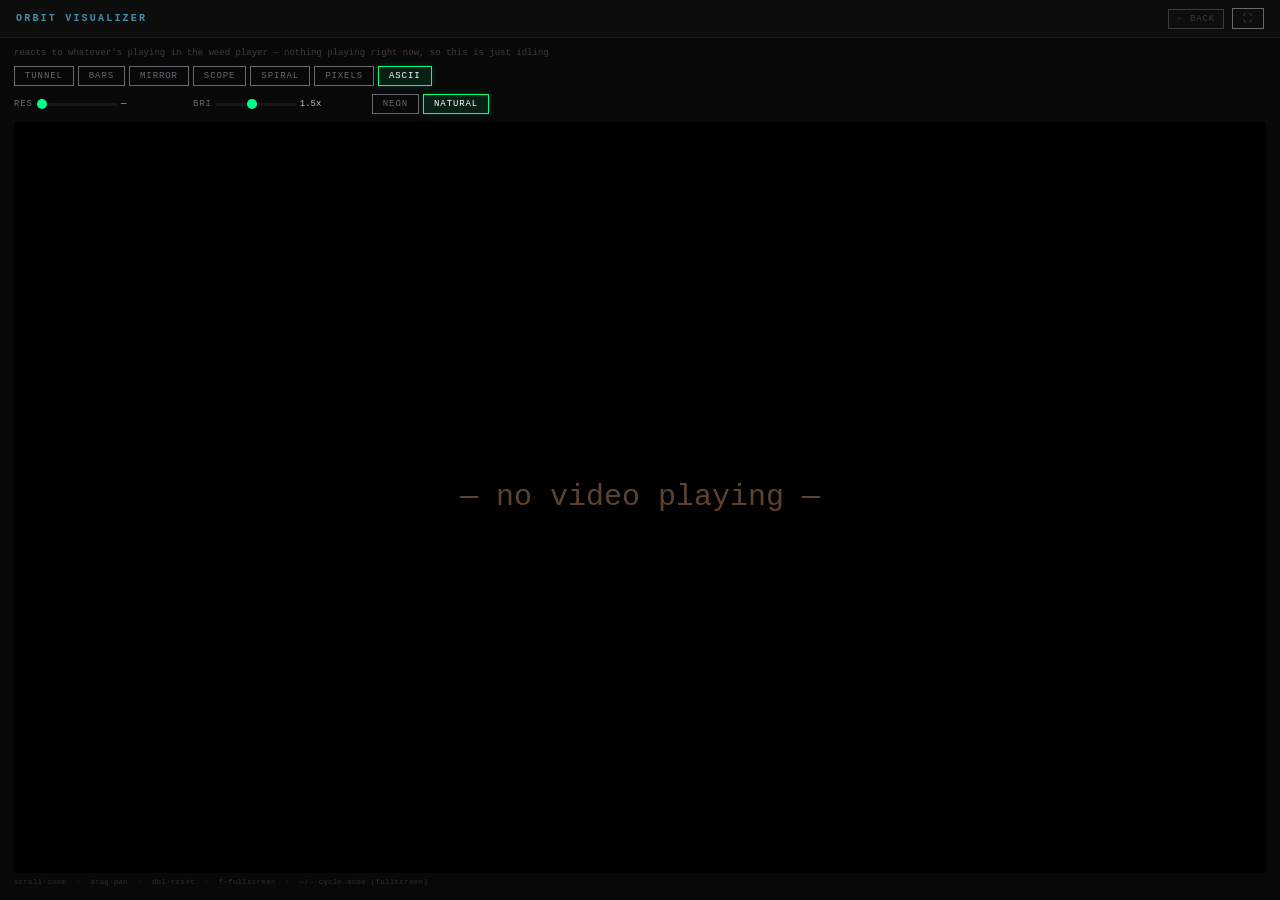
==== commit c5b78113: "." ====
--- a/web/orbit_visualizer.html
+++ b/web/orbit_visualizer.html
@@ -85,8 +85,8 @@
     <input type="range" id="asciiResSlider" min="1" max="4" step="1" value="1">
     <span class="ascii-controls-val" id="asciiResVal">5184 chars</span>
     <span class="ascii-controls-label">BRI</span>
-    <input type="range" id="asciiBriSlider" min="0.3" max="3" step="0.1" value="1">
-    <span class="ascii-controls-val" id="asciiBriVal">1.0x</span>
+    <input type="range" id="asciiBriSlider" min="0.3" max="3" step="0.1" value="1.5">
+    <span class="ascii-controls-val" id="asciiBriVal">1.5x</span>
     <button class="btn" data-color="neon">NEON</button>
     <button class="btn lit" data-color="natural">NATURAL</button>
   </div>
@@ -181,7 +181,7 @@
 // quite dark", which the NEON palette only ever addressed indirectly.
 // >1 also lets genuinely dark source footage clear the bright<0.03
 // skip threshold and actually render instead of leaving blank cells.
-let asciiBrightness = 1.0;
+let asciiBrightness = 1.5;
 
 function resetVizNav() { vizPanX=0; vizPanY=0; vizUserScale=1.0; }
 
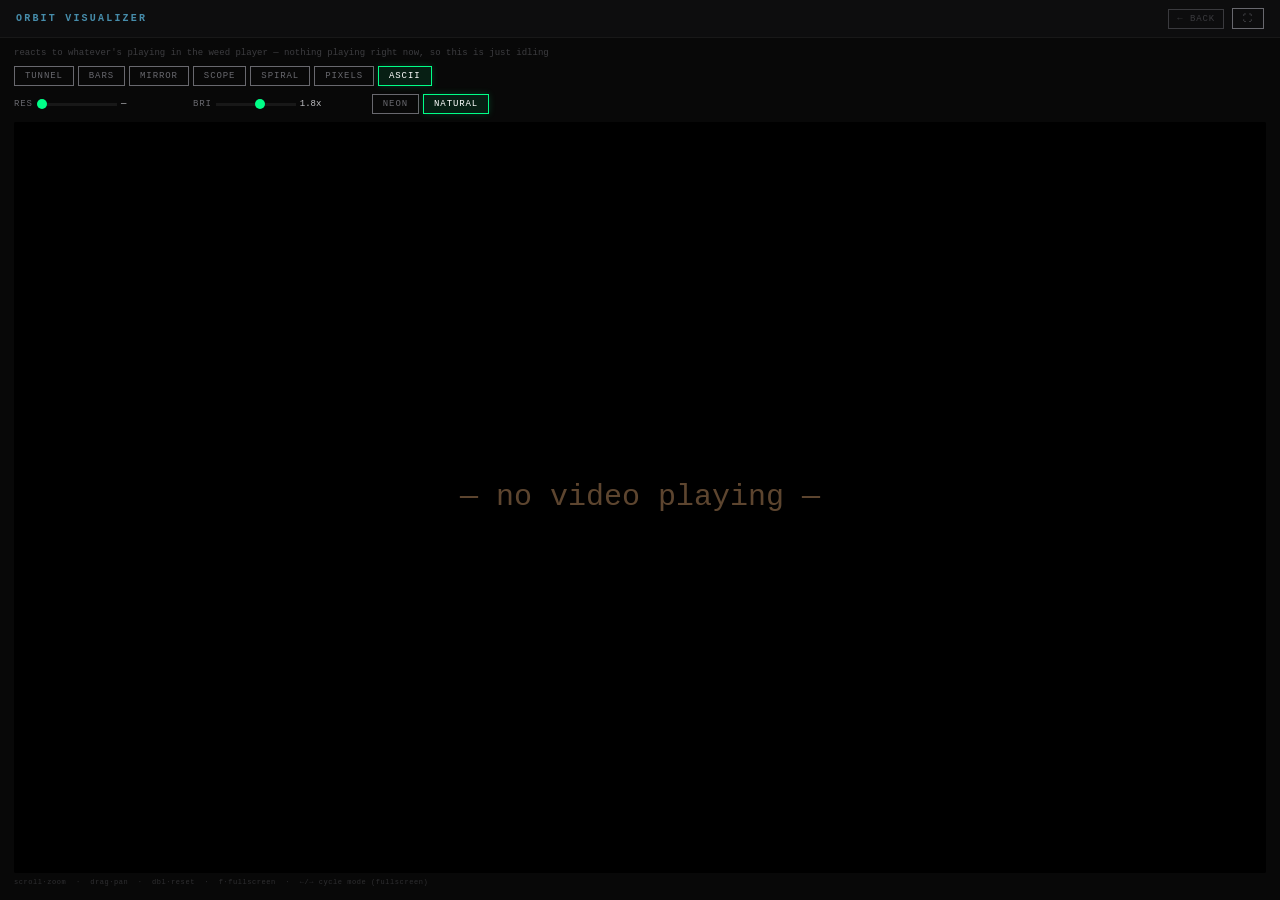
==== commit a146a901: "." ====
--- a/web/orbit_visualizer.html
+++ b/web/orbit_visualizer.html
@@ -85,8 +85,8 @@
     <input type="range" id="asciiResSlider" min="1" max="4" step="1" value="1">
     <span class="ascii-controls-val" id="asciiResVal">5184 chars</span>
     <span class="ascii-controls-label">BRI</span>
-    <input type="range" id="asciiBriSlider" min="0.3" max="3" step="0.1" value="1.5">
-    <span class="ascii-controls-val" id="asciiBriVal">1.5x</span>
+    <input type="range" id="asciiBriSlider" min="0.3" max="3" step="0.1" value="1.8">
+    <span class="ascii-controls-val" id="asciiBriVal">1.8x</span>
     <button class="btn" data-color="neon">NEON</button>
     <button class="btn lit" data-color="natural">NATURAL</button>
   </div>
@@ -181,7 +181,7 @@
 // quite dark", which the NEON palette only ever addressed indirectly.
 // >1 also lets genuinely dark source footage clear the bright<0.03
 // skip threshold and actually render instead of leaving blank cells.
-let asciiBrightness = 1.5;
+let asciiBrightness = 1.8;
 
 function resetVizNav() { vizPanX=0; vizPanY=0; vizUserScale=1.0; }
 
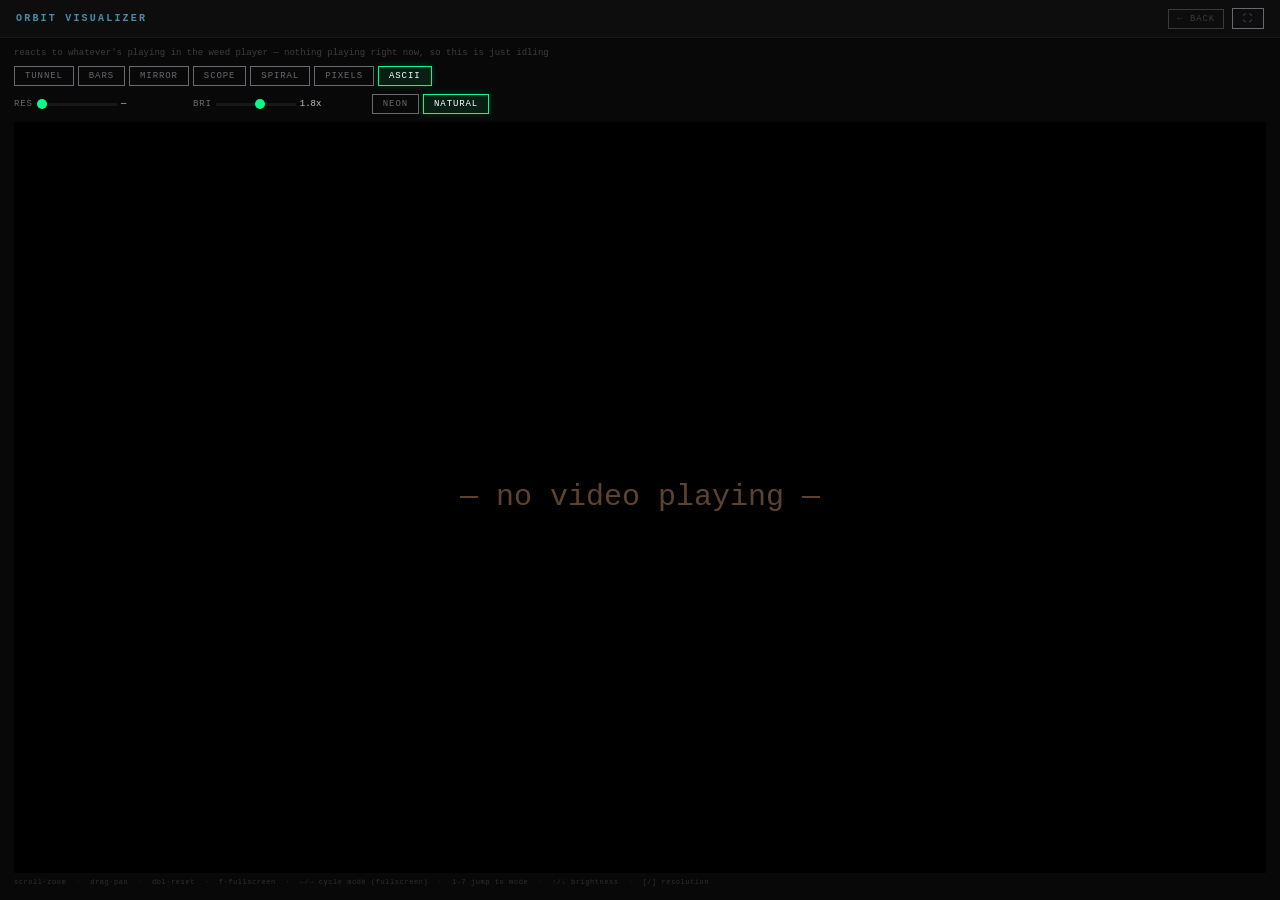
==== commit ab8b02c1: "." ====
--- a/web/orbit_visualizer.html
+++ b/web/orbit_visualizer.html
@@ -91,7 +91,7 @@
     <button class="btn lit" data-color="natural">NATURAL</button>
   </div>
   <canvas id="vizCanvas"></canvas>
-  <div class="hint">scroll·zoom &nbsp;·&nbsp; drag·pan &nbsp;·&nbsp; dbl·reset &nbsp;·&nbsp; f·fullscreen &nbsp;·&nbsp; ←/→ cycle mode (fullscreen)</div>
+  <div class="hint">scroll·zoom &nbsp;·&nbsp; drag·pan &nbsp;·&nbsp; dbl·reset &nbsp;·&nbsp; f·fullscreen &nbsp;·&nbsp; ←/→ cycle mode (fullscreen) &nbsp;·&nbsp; 1-7 jump to mode &nbsp;·&nbsp; ↑/↓ brightness &nbsp;·&nbsp; [/] resolution</div>
 </div>
 
 <script>
@@ -214,14 +214,23 @@
   document.addEventListener('mouseup', () => { if(!panning) return; panning=false; vizCanvas.style.cursor='grab'; });
 })();
 
-// Viz mode switching
+// Viz mode switching -- one shared setter for the three ways a mode
+// change can happen (clicking a button, arrow-key cycling, and the
+// number-key jump below), instead of three copies of the same
+// lit-class/resetVizNav/asciiControls-visibility bookkeeping drifting
+// out of sync with each other.
+const VIZ_MODES = ['tunnel','bars','mirror','scope','spiral','pixels','ascii'];
 const asciiControls = document.getElementById('asciiControls');
+function setVizMode(mode) {
+  if (!VIZ_MODES.includes(mode)) return;
+  vizMode = mode;
+  document.querySelectorAll('[data-viz]').forEach(b => b.classList.toggle('lit', b.dataset.viz === mode));
+  resetVizNav();
+  asciiControls.style.display = mode === 'ascii' ? 'flex' : 'none';
+}
 document.getElementById('vizModes').addEventListener('click', function(e){
   const btn = e.target.closest('[data-viz]'); if(!btn) return;
-  vizMode = btn.dataset.viz;
-  this.querySelectorAll('[data-viz]').forEach(b => b.classList.toggle('lit', b===btn));
-  resetVizNav();
-  asciiControls.style.display = vizMode === 'ascii' ? 'flex' : 'none';
+  setVizMode(btn.dataset.viz);
 });
 
 // ASCII resolution slider -- STRIDE 1-4, i.e. every source pixel down
@@ -236,10 +245,15 @@
   const rows = Math.floor(videoFrame.h / asciiStride);
   asciiResVal.textContent = (cols*rows).toLocaleString() + ' chars';
 }
-asciiResSlider.addEventListener('input', () => {
-  asciiStride = parseInt(asciiResSlider.value, 10);
+// shared by the slider's own 'input' event and the [ / ] keyboard
+// bindings below, so both ways of changing it move the slider thumb,
+// clamp the same way, and refresh the label identically
+function setAsciiRes(stride) {
+  asciiStride = Math.min(4, Math.max(1, stride));
+  asciiResSlider.value = asciiStride;
   updateAsciiResLabel();
-});
+}
+asciiResSlider.addEventListener('input', () => setAsciiRes(parseInt(asciiResSlider.value, 10)));
 // ASCII is now the default active mode (was TUNNEL), visible from the
 // very first paint -- without this, the label sat on its static "5184
 // chars" HTML placeholder until either a video frame arrived or the
@@ -250,10 +264,14 @@
 // it actually multiplies.
 const asciiBriSlider = document.getElementById('asciiBriSlider');
 const asciiBriVal = document.getElementById('asciiBriVal');
-asciiBriSlider.addEventListener('input', () => {
-  asciiBrightness = parseFloat(asciiBriSlider.value);
+// same sharing reasoning as setAsciiRes above -- the -/= keyboard
+// bindings reuse this rather than duplicating the clamp+label logic
+function setAsciiBrightness(value) {
+  asciiBrightness = Math.min(3, Math.max(0.3, Math.round(value * 10) / 10));
+  asciiBriSlider.value = asciiBrightness;
   asciiBriVal.textContent = asciiBrightness.toFixed(1) + 'x';
-});
+}
+asciiBriSlider.addEventListener('input', () => setAsciiBrightness(parseFloat(asciiBriSlider.value)));
 
 // ASCII color mode -- NATURAL (the video's own per-cell color, exactly
 // what this mode used to always do) vs NEON (the rotating HSL palette
@@ -584,11 +602,33 @@
   if (e.code === 'KeyF') toggleVizFullscreen();
   if (document.fullscreenElement && (e.code === 'ArrowLeft' || e.code === 'ArrowRight')) {
     e.preventDefault();
-    const modes = ['tunnel','bars','mirror','scope','spiral','pixels','ascii'];
-    const idx = modes.indexOf(vizMode);
-    vizMode = modes[(idx + (e.code === 'ArrowRight' ? 1 : -1) + modes.length) % modes.length];
-    document.querySelectorAll('[data-viz]').forEach(b => b.classList.toggle('lit', b.dataset.viz === vizMode));
-    resetVizNav();
+    const idx = VIZ_MODES.indexOf(vizMode);
+    setVizMode(VIZ_MODES[(idx + (e.code === 'ArrowRight' ? 1 : -1) + VIZ_MODES.length) % VIZ_MODES.length]);
+  }
+  // 1-7 jump straight to a mode, in the same left-to-right order the
+  // mode buttons themselves render in -- not gated to fullscreen like
+  // arrow-key cycling above, since these are absolute (not relative)
+  // jumps: there's no "wrong" mode to accidentally land on by pressing
+  // one twice, the way repeatedly cycling past the end could feel.
+  if (e.code.startsWith('Digit')) {
+    const n = parseInt(e.code.slice(5), 10);
+    if (n >= 1 && n <= VIZ_MODES.length) {
+      e.preventDefault();
+      setVizMode(VIZ_MODES[n - 1]);
+    }
+  }
+  // brightness / resolution -- the two ASCII-controls sliders, reachable
+  // without a mouse now. Also not fullscreen-gated: unlike mode-cycling
+  // (which reuses the same physical arrow keys fullscreen already hands
+  // to page-agnostic viz control), these are their own dedicated keys
+  // that don't collide with anything else on the page either way.
+  if (e.code === 'ArrowUp' || e.code === 'ArrowDown') {
+    e.preventDefault();
+    setAsciiBrightness(asciiBrightness + (e.code === 'ArrowUp' ? 0.1 : -0.1));
+  }
+  if (e.code === 'BracketLeft' || e.code === 'BracketRight') {
+    e.preventDefault();
+    setAsciiRes(asciiStride + (e.code === 'BracketRight' ? 1 : -1));
   }
 });
 </script>
